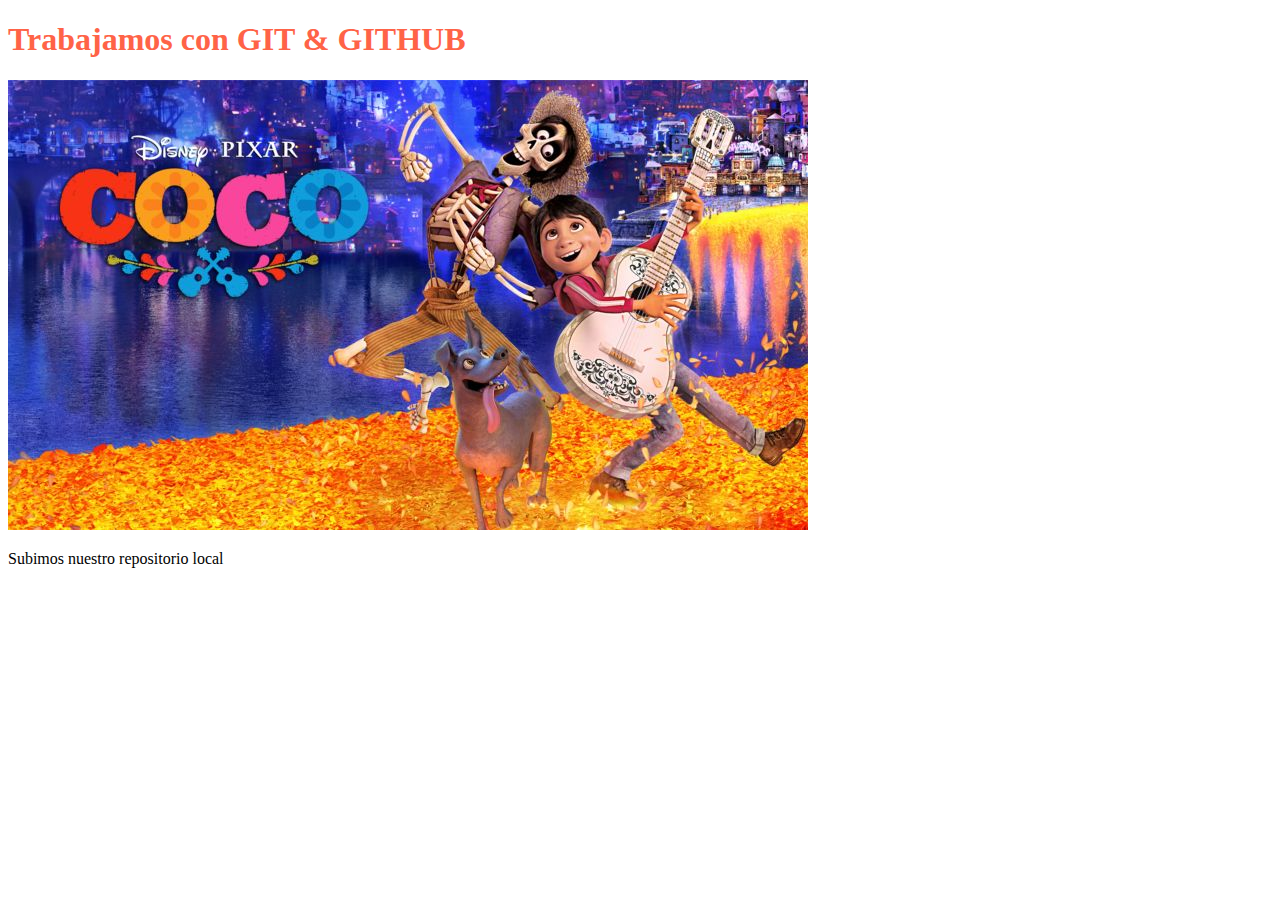
==== index.html @ 472c70fc "agregamos img" ====
<!DOCTYPE html>
<html lang="en">
<head>
 <meta charset="UTF-8">
 <meta http-equiv="X-UA-Compatible" content="IE=edge">
 <meta name="viewport" content="width=device-width, initial-scale=1.0">
 <title>Proyecto web</title>
 <link rel="stylesheet" href="./css/style.css">
</head>
<body>
 
 <h1>Trabajamos con GIT & GITHUB</h1>

 <div><img src="./images/coco.jpg" alt="imagen"></div>
 
 <p>Subimos nuestro repositorio local</p>

</body>
</html>
---- css/style.css ----
h1{
 color: tomato;
}
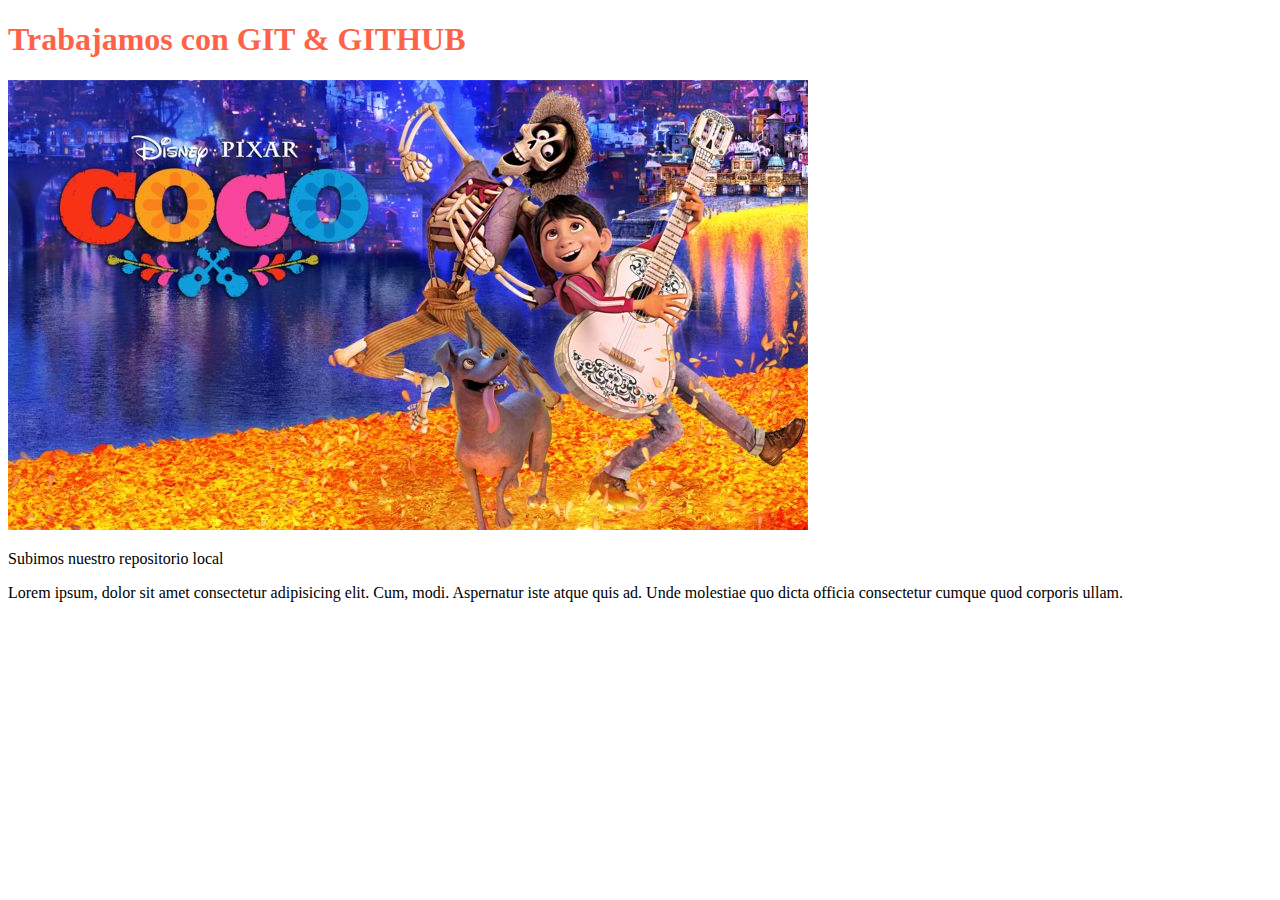
==== commit ad7e8216: "agregamos p" ====
--- a/index.html
+++ b/index.html
@@ -15,5 +15,7 @@
  
  <p>Subimos nuestro repositorio local</p>
 
+ <p>Lorem ipsum, dolor sit amet consectetur adipisicing elit. Cum, modi. Aspernatur iste atque quis ad. Unde molestiae quo dicta officia consectetur cumque quod corporis ullam.</p>
+
 </body>
 </html>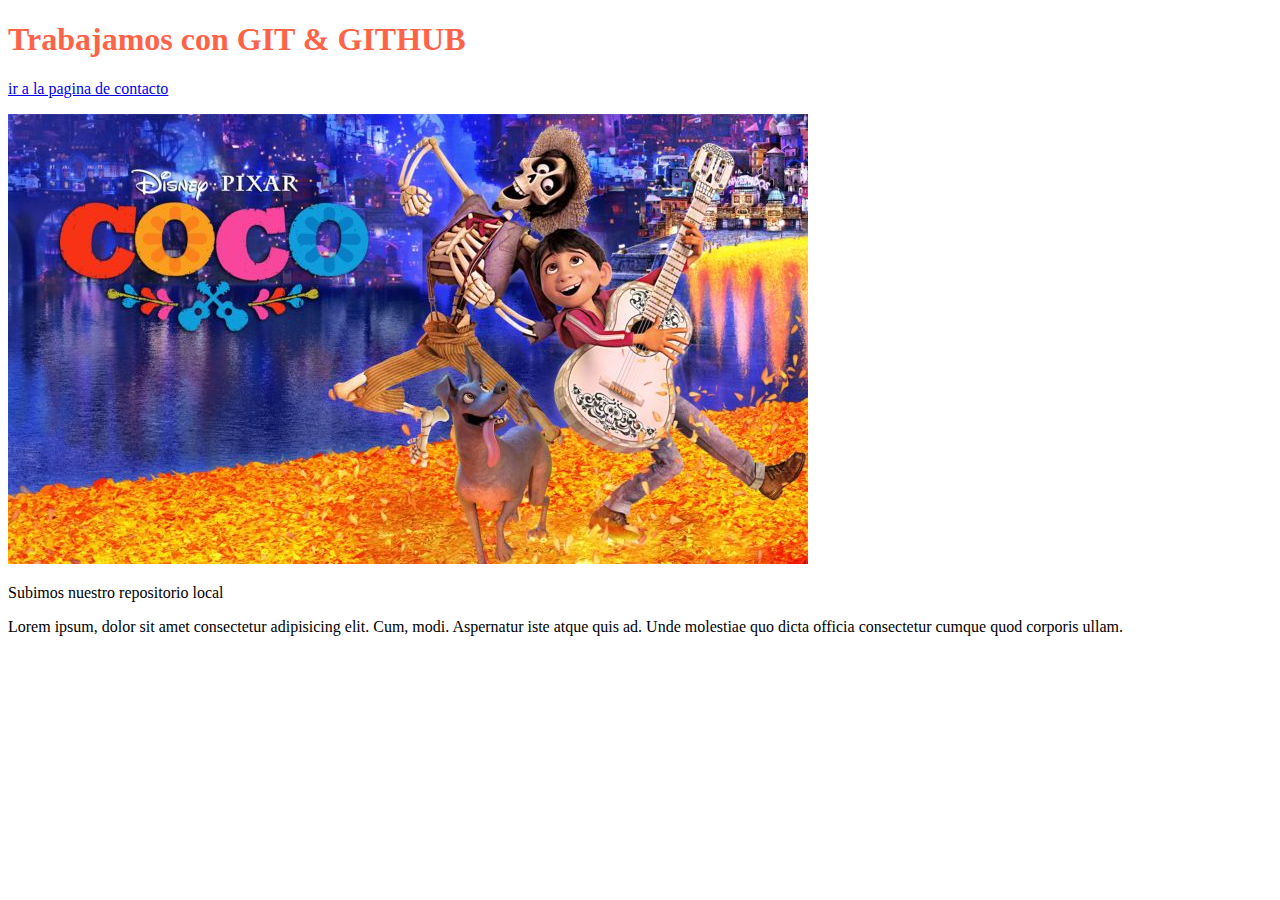
==== commit 09edd751: "add pag de contacto" ====
--- a/index.html
+++ b/index.html
@@ -11,6 +11,8 @@
  
  <h1>Trabajamos con GIT & GITHUB</h1>
 
+ <p><a href="./pages/contacto.html">ir a la pagina de contacto</a></p>
+
  <div><img src="./images/coco.jpg" alt="imagen"></div>
  
  <p>Subimos nuestro repositorio local</p>
